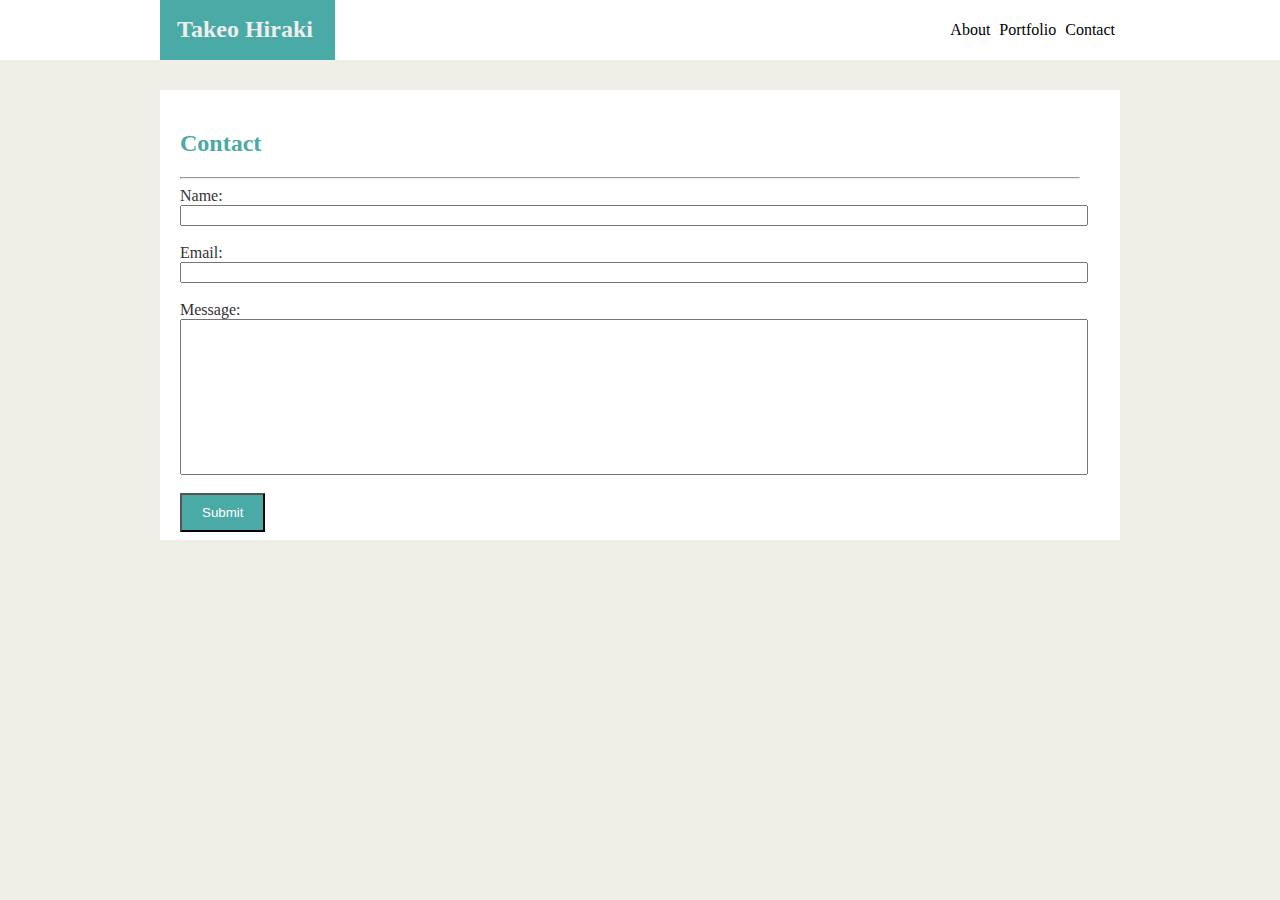
==== contact.html @ dd6d8126 "css homework" ====
<!-- CSS Stylesheets with Relative Paths -->

<!DOCTYPE html>
<html lang="en-us">

    <head>
        <link rel="stylesheet" type="text/css" href="assets/css/style.css">
        <meta charset="UTF-8">
        <title>Bio</title>
    </head>

    <body>
 
        <header>
            <div id="bio_head" class="content">
                <div id="name">
                    <h1>Takeo Hiraki</h1>
                </div>
                <nav id="nav_bar">
                    <ul class="remove_underline">
                        <li><a href="#" style="text-decoration:none;">About</a></li>
                        <li><a href="#" style="text-decoration:none;">Portfolio</a></li>
                        <li><a href="#" style="text-decoration:none;">Contact</a></li>
                    </ul>
                </nav>
            </div>
        </header>

        <div id="bio_details" class="content">
            <div id="main-bio">
                <h2>Contact</h2>
                <hr>

                <form action="/action_page.php">
                    Name: <br> <input type="text" name="fname" class="small_input"><br><br>
                    Email: <br> <input type="text" name="lname"  class="small_input"><br><br>
                    Message: <br> <input type="text" name="lname" class="large_input"><br><br>
                    <input type="submit" value="Submit" class="submit_button">
                </form>

            </div>
        </div>


    </body>



</html>
---- assets/css/style.css ----
*{
    font: 'Arial', 'Helvetica Neue', Helvetica, sans-serif;    
}


body {
    background-color:#efeee7;
    font:Georgia,"Times New Roman",Times,serif;
    color:#333333;
    margin: auto;
}

header {
    background-color:#ffffff;
    height: 60px;
    border-color: #cccccc;
    font: 'Georgia', Times, "Times New Roman", serif;
}

#bio_head {
    max-width: 960px;
    margin: auto;
    height: 60px;
}

h1 {
    color:#eee;
    font-size: 24px;
    width: 170px;
    text-align: center;
    float: left; 
}

#name {
    background-color:#4AAAA5;
    height: 60px;
    vertical-align: center;
    width: 175px;
    display: inline-block;
}

#nav_bar {
    display: inline-block;
    float: right;
    vertical-align: center;
    margin-top: 5px;
  }

#nav_bar li {
    display: inline-block;
    font-size: 100%;
    margin-right: 5px;
}  


#bio_details {
    max-width: 960px;
    margin: auto;
    background: white;
    height: 450px;
    margin-top: 30px;
    border-color: #dddddd;
}


h2 {
    font-size: 24px;
    color: #4AAAA5;
}


#main-bio {
    width: 960px;
    padding: 20px;
}

#bio-image {
    float: left;
    margin-right: 20px;
    margin-top: 10px;
    max-width: 50%;
    height: auto;
    border: solid 1px red; 
}

#float_text {
    border: solid 1px red; 
}

a {
    color:black;
}

hr {
    margin-right: 60px;
    max-width: 900px;
    
}

p {
    max-width: 900px;
    color: #777777;
}


footer {
    background-color:#C4C4C4;
    font:Georgia,"Times New Roman",Times,serif;
    /* margin: auto; */
    text-align: center;
    border-top: solid 10px #4AAAA5;
    border: solid 1px red; 
    margin-top: 30px;
}


.small_input {
    width:900px;
}

.large_input {
    width:900px;
    height: 150px;
}

.submit_button {
    background-color: #4AAAA5;
    color: white;
    padding: 10px 20px 10px 20px;
    /* padding-left: 5px;
    padding-right: 5px; */
 }
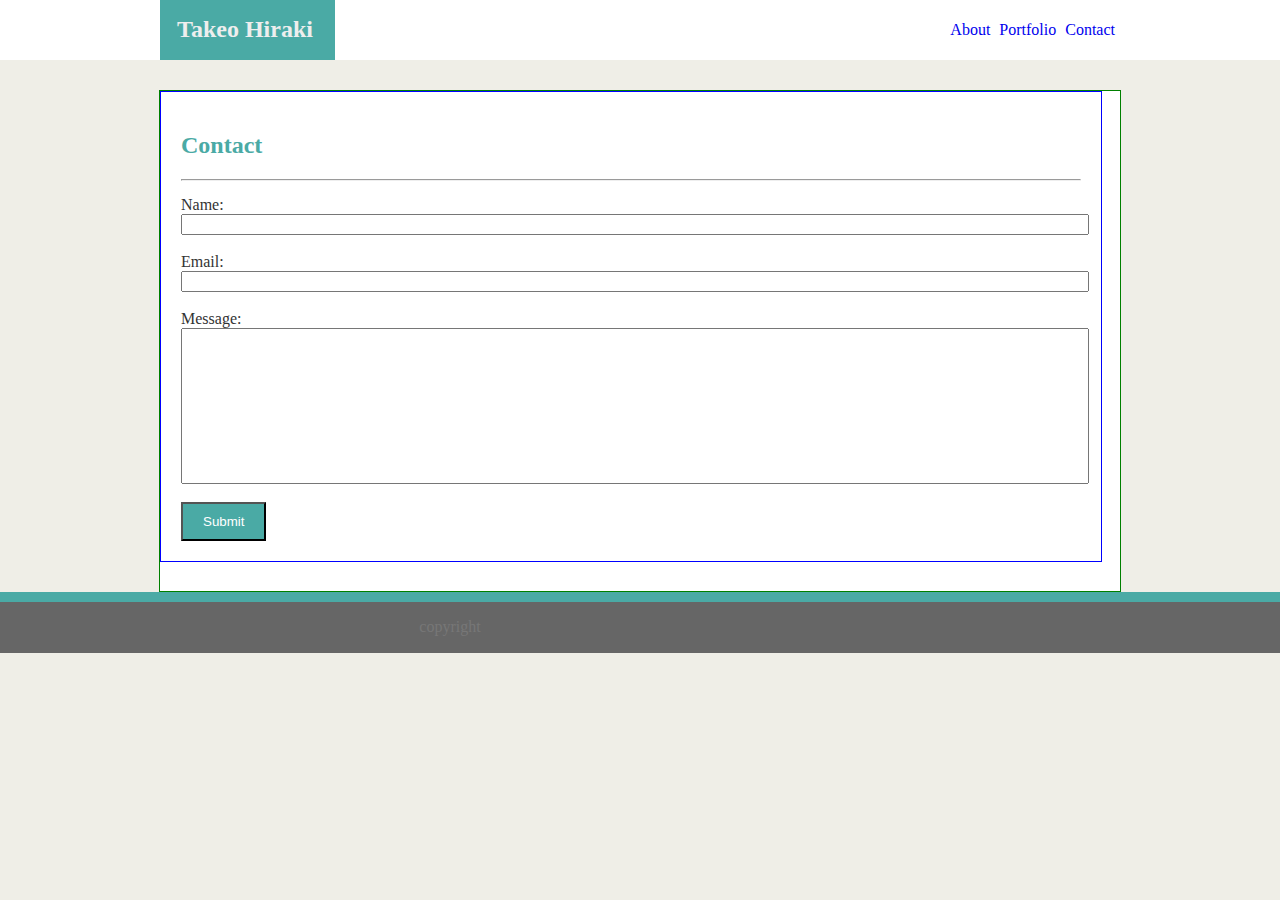
==== commit 416490e4: "finished v1" ====
--- a/contact.html
+++ b/contact.html
@@ -18,9 +18,9 @@
                 </div>
                 <nav id="nav_bar">
                     <ul class="remove_underline">
-                        <li><a href="#" style="text-decoration:none;">About</a></li>
-                        <li><a href="#" style="text-decoration:none;">Portfolio</a></li>
-                        <li><a href="#" style="text-decoration:none;">Contact</a></li>
+                        <li><a href="index.html" style="text-decoration:none;">About</a></li>
+                        <li><a href="portfolio.html" style="text-decoration:none;">Portfolio</a></li>
+                        <li><a href="contact.html" style="text-decoration:none;">Contact</a></li>
                     </ul>
                 </nav>
             </div>
@@ -42,6 +42,10 @@
         </div>
 
 
+        <footer>
+                <p>copyright</p>
+        </footer>
+    
     </body>
 
 
--- a/assets/css/style.css
+++ b/assets/css/style.css
@@ -2,6 +2,7 @@
 
 *{
     font: 'Arial', 'Helvetica Neue', Helvetica, sans-serif;    
+
 }
 
 
@@ -59,9 +60,10 @@
     max-width: 960px;
     margin: auto;
     background: white;
-    height: 450px;
+    height: 500px;
     margin-top: 30px;
     border-color: #dddddd;
+    border: solid 1px green; 
 }
 
 
@@ -72,14 +74,15 @@
 
 
 #main-bio {
-    width: 960px;
+    width: 900px;
     padding: 20px;
+    border: solid 1px blue; 
 }
 
 #bio-image {
     float: left;
     margin-right: 20px;
-    margin-top: 10px;
+    /* margin-top: 10px; */
     max-width: 50%;
     height: auto;
     border: solid 1px red; 
@@ -89,13 +92,29 @@
     border: solid 1px red; 
 }
 
-a {
+/* a {
     color:black;
+    padding-right: 10px;
+    border-right: solid 1px grey;
+} */
+
+.nav_border {
+    color:grey;
+    padding-right: 10px;
+    border-right: solid 1px grey;
+    text-decoration:none;
+    border-color: grey;
+}
+
+.nav_noborder {
+    color:grey;
+    text-decoration:none;
 }
 
 hr {
-    margin-right: 60px;
-    max-width: 900px;
+    /* margin-right: 60px; */
+    max-width: 960px;
+    margin-bottom: 15px;
     
 }
 
@@ -106,13 +125,13 @@
 
 
 footer {
-    background-color:#C4C4C4;
+    background-color:#666;
     font:Georgia,"Times New Roman",Times,serif;
-    /* margin: auto; */
+    margin: auto;
     text-align: center;
     border-top: solid 10px #4AAAA5;
-    border: solid 1px red; 
-    margin-top: 30px;
+    padding-bottom: 1px;
+    color: white
 }
 
 
@@ -131,4 +150,34 @@
     padding: 10px 20px 10px 20px;
     /* padding-left: 5px;
     padding-right: 5px; */
- }+ }
+
+.relative_image {
+    position: relative;
+    text-align: center;
+    float:left;
+    width: 200px;
+    height: 150px;
+    margin-right: 40px;
+    margin-bottom: 30px;
+    /* border: solid 1px red;  */
+}
+
+ img.portfolio_image {
+    width:200px;
+    /* border: solid 1px red;  */
+ }
+
+ #box {
+    position: absolute;
+    bottom: 0px;
+    background: #4AAAA5;
+    color: white;
+    text-align: center;
+    width: 200px;
+    /* height: 40px; */
+    /* border: solid 1px blue;  */
+    /* padding-top: -5px;
+    padding-bottom: -5px; */
+  }
+
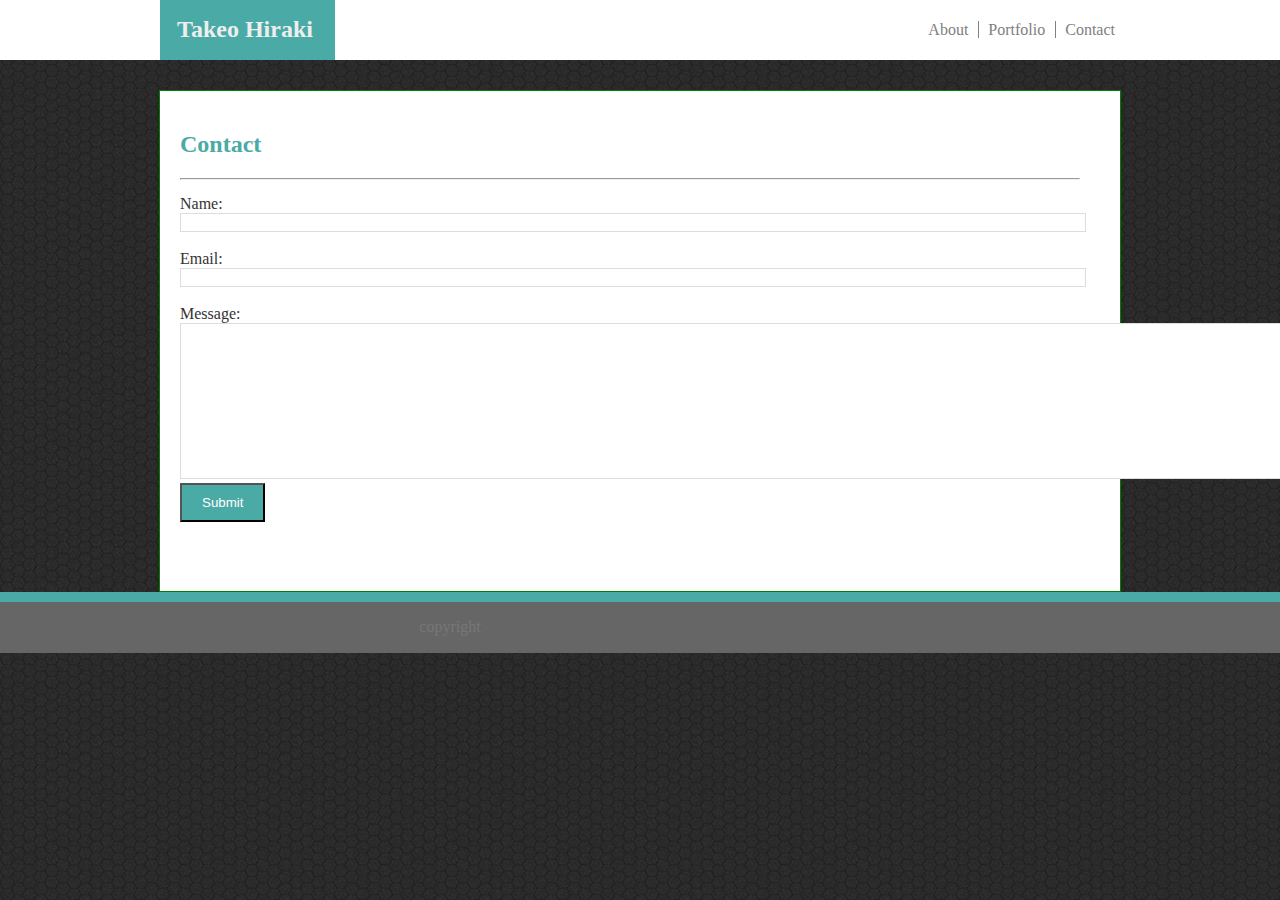
==== commit 54e287f9: "updated v1 with textarea" ====
--- a/contact.html
+++ b/contact.html
@@ -9,7 +9,7 @@
         <title>Bio</title>
     </head>
 
-    <body>
+    <body background="assets/images/background_honeycomb.png">
  
         <header>
             <div id="bio_head" class="content">
@@ -18,9 +18,9 @@
                 </div>
                 <nav id="nav_bar">
                     <ul class="remove_underline">
-                        <li><a href="index.html" style="text-decoration:none;">About</a></li>
-                        <li><a href="portfolio.html" style="text-decoration:none;">Portfolio</a></li>
-                        <li><a href="contact.html" style="text-decoration:none;">Contact</a></li>
+                        <li><a href="index.html" class="nav_border">About</a></li>
+                        <li><a href="portfolio.html" class="nav_border">Portfolio</a></li>
+                        <li><a href="contact.html" class="nav_noborder">Contact</a></li>
                     </ul>
                 </nav>
             </div>
@@ -34,13 +34,16 @@
                 <form action="/action_page.php">
                     Name: <br> <input type="text" name="fname" class="small_input"><br><br>
                     Email: <br> <input type="text" name="lname"  class="small_input"><br><br>
-                    Message: <br> <input type="text" name="lname" class="large_input"><br><br>
+                    Message: <br> <textarea name="comment" class="large_input" form="message" rows="10" cols="147"></textarea>
+                    <!-- <br> <input type="text" name="message" class="large_input"><br><br> -->
                     <input type="submit" value="Submit" class="submit_button">
+                    
                 </form>
+
+                
 
             </div>
         </div>
-
 
         <footer>
                 <p>copyright</p>
--- a/assets/css/style.css
+++ b/assets/css/style.css
@@ -4,7 +4,6 @@
     font: 'Arial', 'Helvetica Neue', Helvetica, sans-serif;    
 
 }
-
 
 body {
     background-color:#efeee7;
@@ -55,7 +54,6 @@
     margin-right: 5px;
 }  
 
-
 #bio_details {
     max-width: 960px;
     margin: auto;
@@ -66,17 +64,15 @@
     border: solid 1px green; 
 }
 
-
 h2 {
     font-size: 24px;
     color: #4AAAA5;
 }
 
-
 #main-bio {
     width: 900px;
     padding: 20px;
-    border: solid 1px blue; 
+    /* border: solid 1px blue;  */
 }
 
 #bio-image {
@@ -85,11 +81,11 @@
     /* margin-top: 10px; */
     max-width: 50%;
     height: auto;
-    border: solid 1px red; 
+    /* border: solid 1px red;  */
 }
 
 #float_text {
-    border: solid 1px red; 
+    /* border: solid 1px red;  */
 }
 
 /* a {
@@ -114,15 +110,13 @@
 hr {
     /* margin-right: 60px; */
     max-width: 960px;
-    margin-bottom: 15px;
-    
+    margin-bottom: 15px;   
 }
 
 p {
     max-width: 900px;
     color: #777777;
 }
-
 
 footer {
     background-color:#666;
@@ -134,14 +128,15 @@
     color: white
 }
 
-
 .small_input {
     width:900px;
+    border: 1px solid #dddddd;
 }
 
 .large_input {
-    width:900px;
-    height: 150px;
+    border: 1px solid #dddddd;
+    /* width:900px; */
+    /* height: 150px; */
 }
 
 .submit_button {
@@ -163,12 +158,12 @@
     /* border: solid 1px red;  */
 }
 
- img.portfolio_image {
+img.portfolio_image {
     width:200px;
     /* border: solid 1px red;  */
  }
 
- #box {
+#box {
     position: absolute;
     bottom: 0px;
     background: #4AAAA5;
